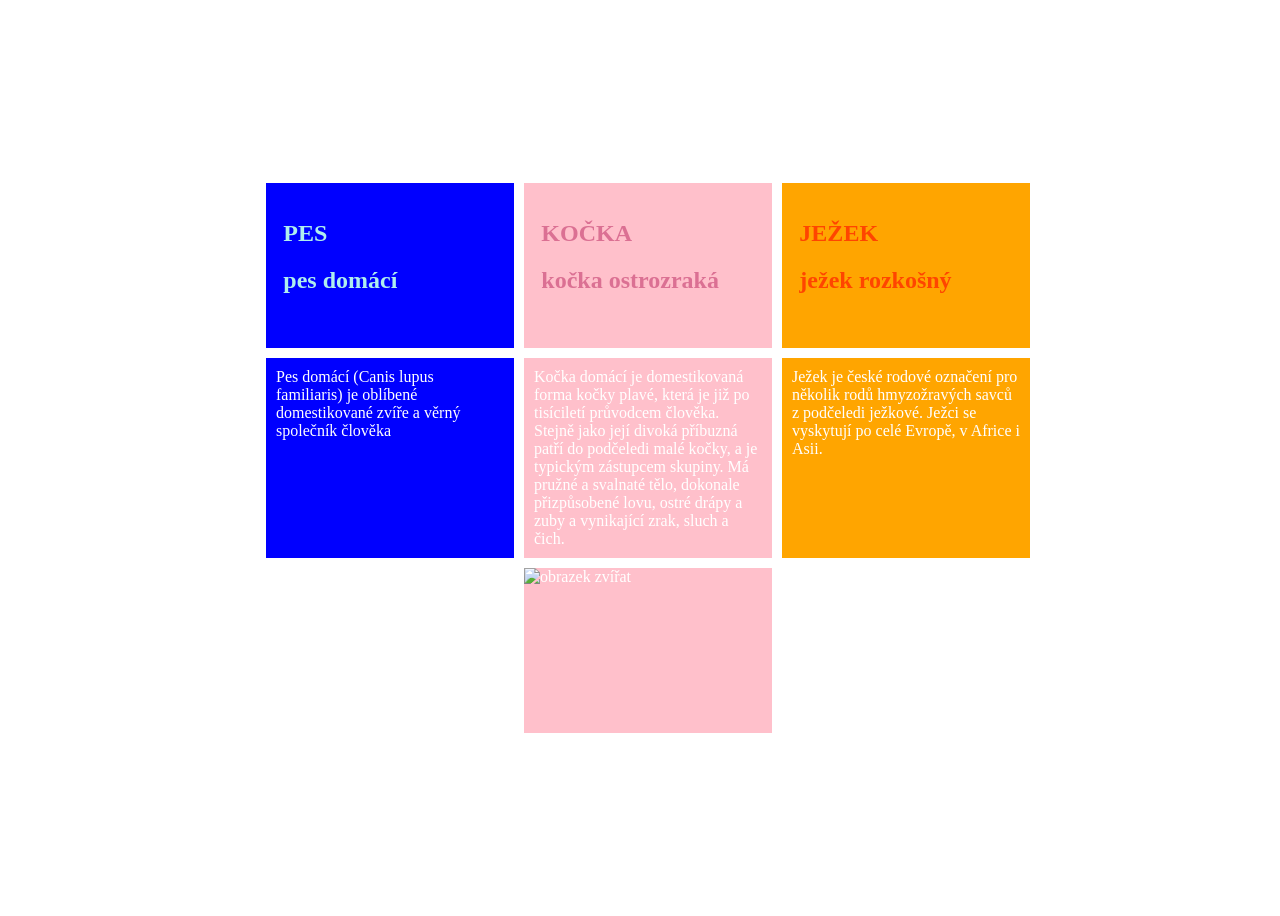
==== index.html @ 2f61e3e4 "Add files via upload" ====
<!DOCTYPE html>
<html lang="cs-CZ">
<head>
    <meta charset="UTF-8">
    <meta name="viewport" content="width=device-width,initial-scale=1.0">
    <link rel="stylesheet" href="style.css">
    <title>001</title>
</head>
<body>
    <section>
        <div class="modra">
            <h1>PES</h1>
            <h2>pes domácí</h2>
        </div>
        <div class="ruzova">
            <h1>KOČKA</h1>
            <h2>kočka ostrozraká</h2>
        </div>
        <div class="oranzova">
            <h1>JEŽEK</h1>
            <h2>ježek rozkošný</h2>
        </div>
        <div class="modra2">
            <t>Pes domácí (Canis lupus familiaris) je oblíbené domestikované zvíře a věrný společník člověka</t>
        </div>
        <div class="ruzova2">
            <t>Kočka domácí je domestikovaná forma kočky plavé, která je již po tisíciletí průvodcem člověka. Stejně jako její divoká příbuzná patří do podčeledi malé kočky, a je typickým zástupcem skupiny. Má pružné a svalnaté tělo, dokonale přizpůsobené lovu, ostré drápy a zuby a vynikající zrak, sluch a čich.</t>
        </div>
        <div class="oranzova2">
            <t>Ježek je české rodové označení pro několik rodů hmyzožravých savců z podčeledi ježkové. Ježci se vyskytují po celé Evropě, v Africe i Asii.</t>
        </div>
        <div class="ruzova3">
            <img src="images/obrazek.jpg" alt="obrazek zvířat">
        </div>
    </section>
</body>
</html>
---- style.css ----
<style>
        * {
            margin: 0;
            padding: 0;
            box-sizing: border-box;
        }

        section {
           background-color: white;
           width: 100vw;
           height: 100vh;
           display: grid;
           grid-template-columns: repeat(5, 1fr);
           grid-template-rows: repeat(5, 1fr);
           gap: 10px;
        }

        .modra {
            background: blue;
            grid-area: 2 / 2 / 3 / 3;
            padding: 7%;
            color: paleturquoise;
        }

        .ruzova {
            background: pink;
            grid-area: 2 / 3 / 3 / 3;
            padding: 7%;
            color: palevioletred;
        }

        .oranzova {
            background: orange;
            grid-area: 2 / 4 / 3 / 5;
            padding: 7%;
            color: orangered;
        }

        .modra2 {
            background: blue;
            grid-area: 3 / 2 / 4 / 3;
            padding: 10px;
            color: white;
        }

        .ruzova2 {
            background: pink;
            grid-area: 3 / 3 / 4 / 3;
            padding: 10px;
            color: white;
        }

        .oranzova2 {
            background: orange;
            grid-area: 3 / 4 / 4 / 5;
            padding: 10px;
            color: white;
        }

        .ruzova3 {
            background: pink;
            grid-area: 4 / 3 / 5 / 3;
            color: white;
        }

        .ruzova3 img {
            width: 100%;
            height: 100%;
            object-fit: contain; 
        }

        .modra:hover {
            filter: contrast(60%);
        }

        .ruzova:hover {
            filter: contrast(60%);
        }

        .oranzova:hover {
            filter: contrast(60%);
        }

    </style>
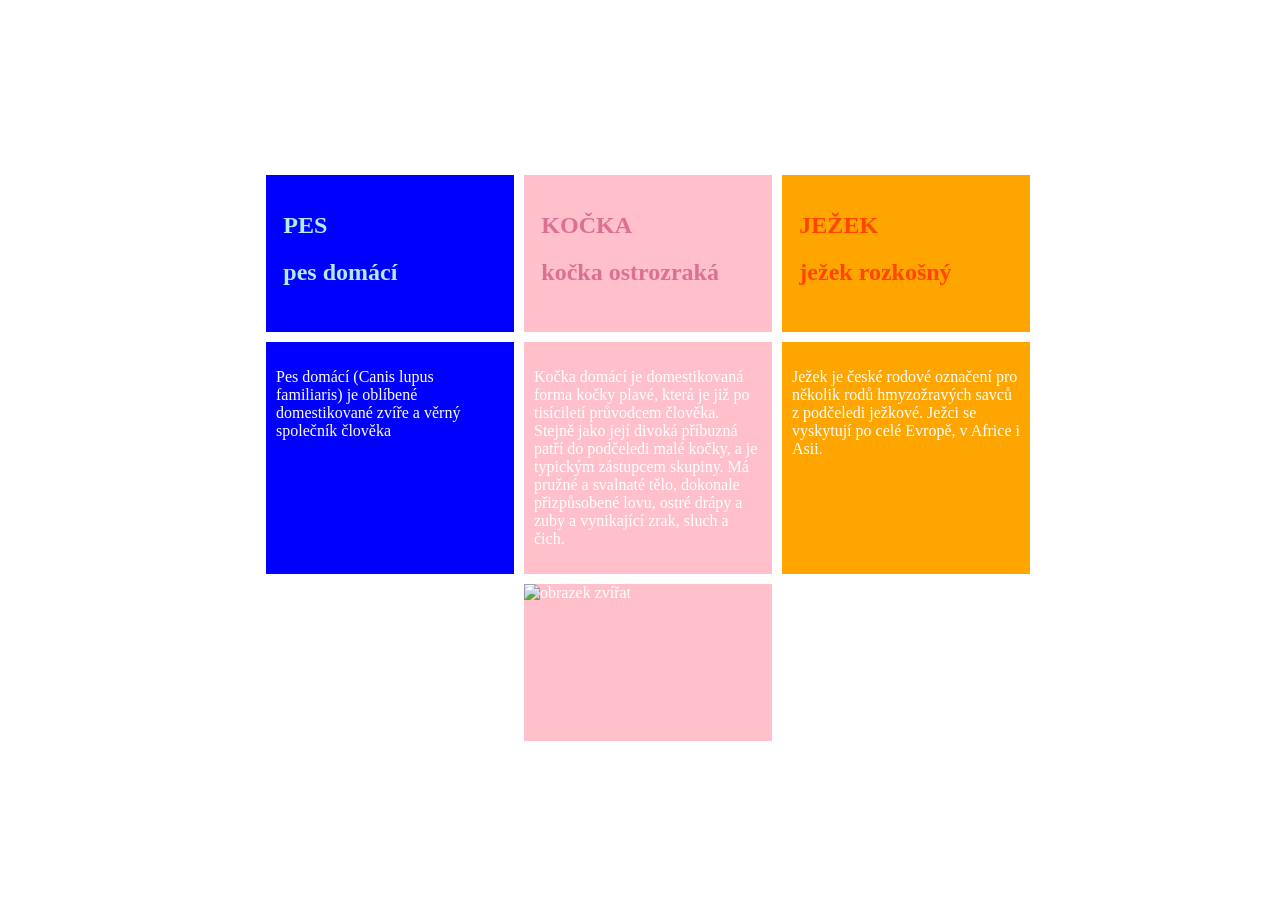
==== commit 0a0cd7f6: "Add files via upload" ====
--- a/index.html
+++ b/index.html
@@ -21,13 +21,13 @@
             <h2>ježek rozkošný</h2>
         </div>
         <div class="modra2">
-            <t>Pes domácí (Canis lupus familiaris) je oblíbené domestikované zvíře a věrný společník člověka</t>
+            <p>Pes domácí (Canis lupus familiaris) je oblíbené domestikované zvíře a věrný společník člověka</p>
         </div>
         <div class="ruzova2">
-            <t>Kočka domácí je domestikovaná forma kočky plavé, která je již po tisíciletí průvodcem člověka. Stejně jako její divoká příbuzná patří do podčeledi malé kočky, a je typickým zástupcem skupiny. Má pružné a svalnaté tělo, dokonale přizpůsobené lovu, ostré drápy a zuby a vynikající zrak, sluch a čich.</t>
+            <p>Kočka domácí je domestikovaná forma kočky plavé, která je již po tisíciletí průvodcem člověka. Stejně jako její divoká příbuzná patří do podčeledi malé kočky, a je typickým zástupcem skupiny. Má pružné a svalnaté tělo, dokonale přizpůsobené lovu, ostré drápy a zuby a vynikající zrak, sluch a čich.</p>
         </div>
         <div class="oranzova2">
-            <t>Ježek je české rodové označení pro několik rodů hmyzožravých savců z podčeledi ježkové. Ježci se vyskytují po celé Evropě, v Africe i Asii.</t>
+            <p>Ježek je české rodové označení pro několik rodů hmyzožravých savců z podčeledi ježkové. Ježci se vyskytují po celé Evropě, v Africe i Asii.</p>
         </div>
         <div class="ruzova3">
             <img src="images/obrazek.jpg" alt="obrazek zvířat">
